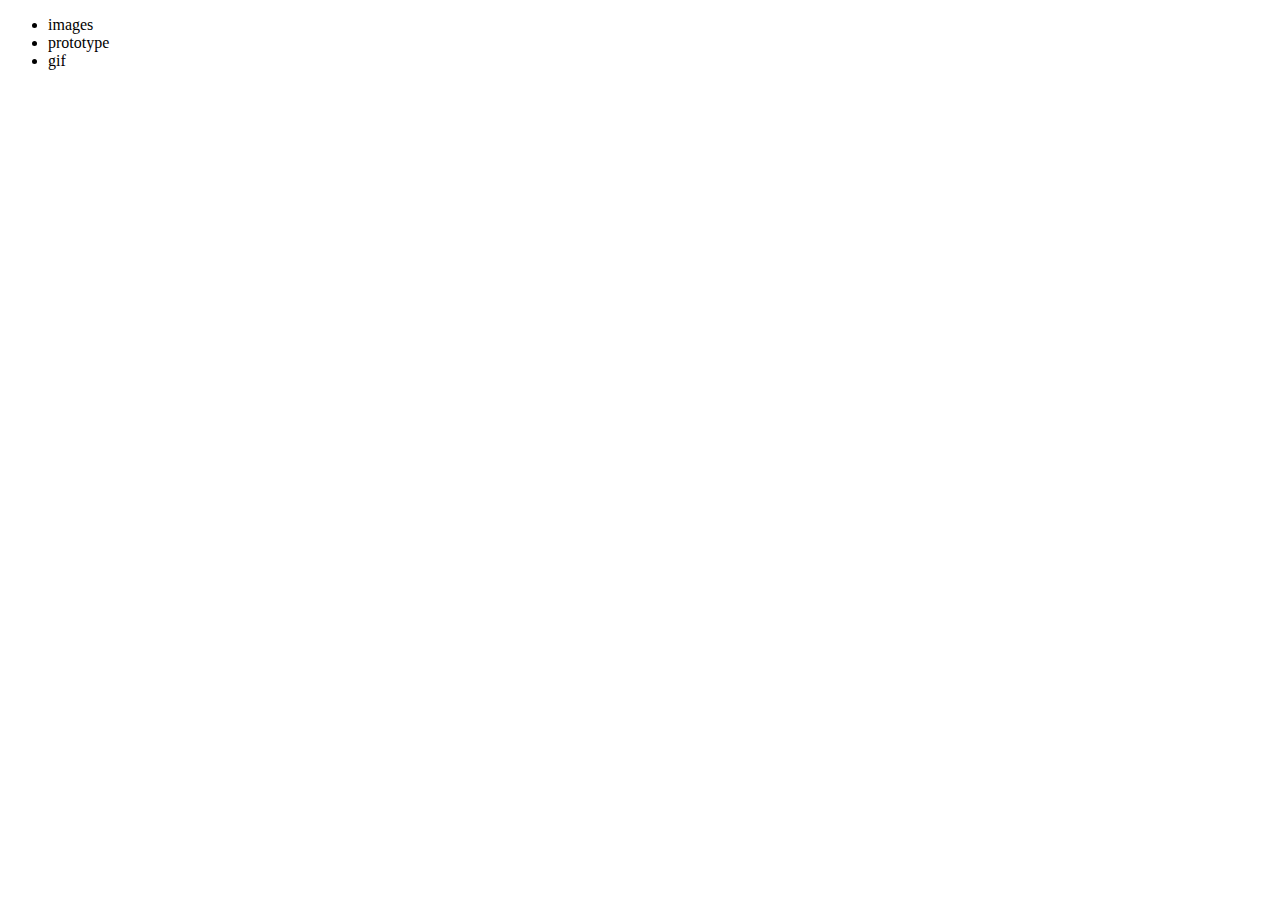
==== index.html @ 25e96182 "first commit" ====
<!DOCTYPE html>
<html lang="en">
  <head>
    <meta charset="UTF-8" />
    <meta name="viewport" content="width=device-width, initial-scale=1.0" />
    <meta http-equiv="X-UA-Compatible" content="ie=edge" />
    <title>JAD Visual Design</title>
  </head>
  <body>
    <header>
      <nav>
        <ul>
          <li>images</li>
          <li>prototype</li>
          <li>gif</li>
        </ul>
      </nav>
    </header>
  </body>
</html>
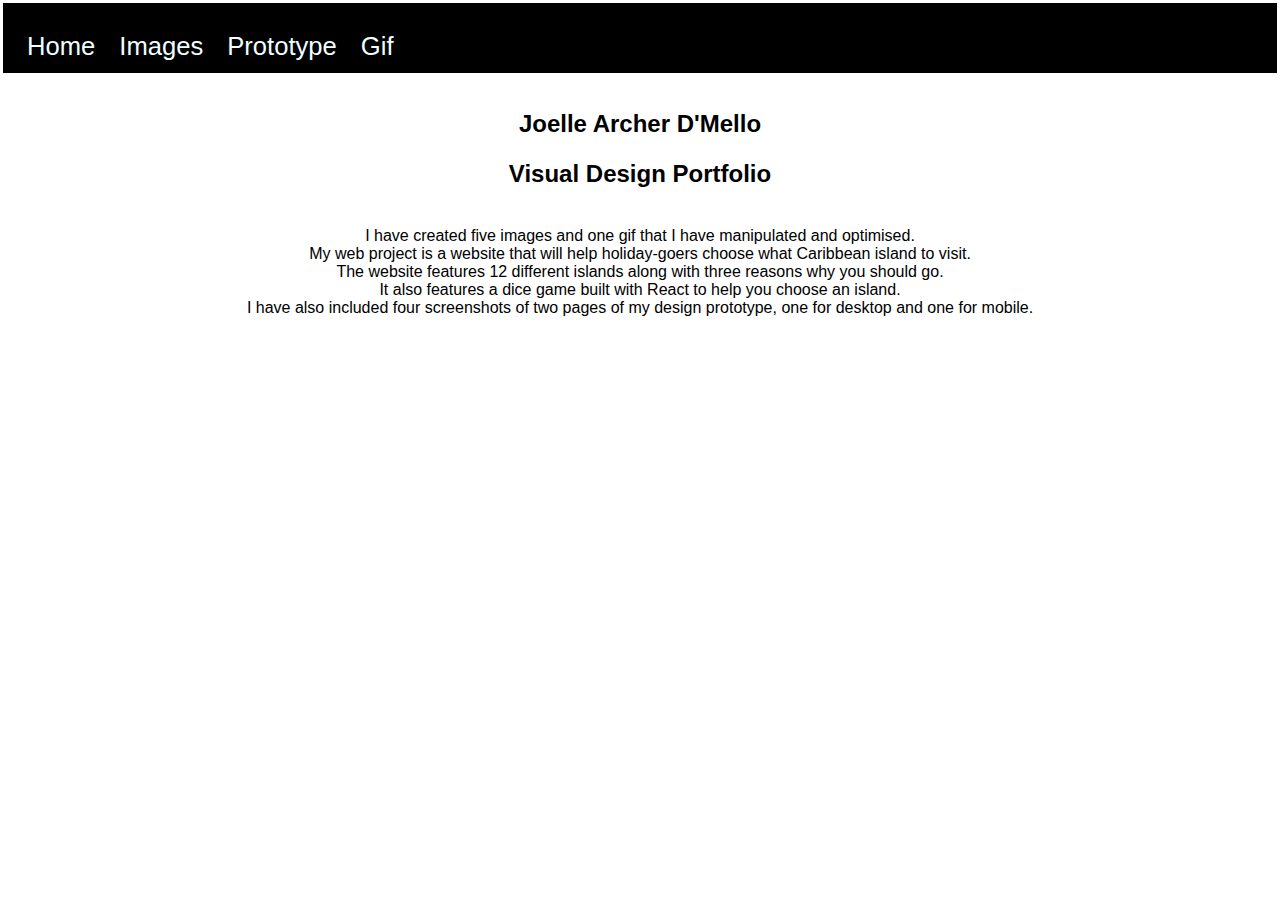
==== commit bbf73605: "JAD submission" ====
--- a/index.html
+++ b/index.html
@@ -4,17 +4,36 @@
     <meta charset="UTF-8" />
     <meta name="viewport" content="width=device-width, initial-scale=1.0" />
     <meta http-equiv="X-UA-Compatible" content="ie=edge" />
+    <link rel="stylesheet" href="./css/styles.css" />
+
     <title>JAD Visual Design</title>
   </head>
   <body>
     <header>
-      <nav>
+      <nav class="main-nav">
         <ul>
-          <li>images</li>
-          <li>prototype</li>
-          <li>gif</li>
+          <li><a href="./index.html">Home</a></li>
+          <li><a href="./images.html">Images</a></li>
+          <li><a href="./prototype.html">Prototype</a></li>
+          <li><a href="./gif.html">Gif</a></li>
         </ul>
       </nav>
     </header>
+    <h2 class="main-title">Joelle Archer D'Mello</h2>
+    <h2 class="main-title">Visual Design Portfolio</h2>
+
+    <div class="image_text">
+      <p>
+        I have created five images and one gif that I have manipulated and
+        optimised. <br />
+        My web project is a website that will help holiday-goers choose what
+        Caribbean island to visit. <br />
+        The website features 12 different islands along with three reasons why
+        you should go. <br />It also features a dice game built with React to
+        help you choose an island. <br />
+        I have also included four screenshots of two pages of my design
+        prototype, one for desktop and one for mobile.
+      </p>
+    </div>
   </body>
 </html>
--- a/css/styles.css
+++ b/css/styles.css
@@ -0,0 +1,112 @@
+* {
+  padding: 1px;
+  box-sizing: border-box;
+  font-family: Helvetica, Arial, sans-serif;
+}
+
+html {
+  height: 100%;
+}
+body {
+  background-color: white;
+  margin: 0;
+  min-height: 100vh;
+}
+
+.main-nav {
+  background-color: black;
+  font-size: 1.6rem;
+  margin-bottom: 15px;
+  height: 70px;
+  list-style: none;
+}
+.main-nav li {
+  display: block;
+  float: left;
+  margin-left: 20px;
+}
+
+a {
+  color: azure;
+  text-decoration: none;
+}
+.source-link {
+  color: green;
+}
+
+.main-nav li a:hover {
+  color: grey;
+}
+
+.main-title {
+  text-align: center;
+}
+.image1 {
+  width: 800px;
+  height: 500px;
+  margin-bottom: 50px;
+}
+
+.orig-img-1,
+.orig-img-2,
+.orig-img-3 {
+  color: green;
+}
+
+.image2 {
+  width: 500px;
+  height: 375px;
+}
+
+.image6 {
+  width: 175px;
+  height: 43px;
+}
+
+.image-logo {
+  width: 80px;
+  height: 80px;
+}
+
+.image-gif {
+  width: 800px;
+  height: 500px;
+}
+.prototype-image-web {
+  width: 800px;
+  height: 500px;
+}
+
+.prototype-image-mobile {
+  width: 365px;
+  height: 802px;
+}
+
+footer {
+  text-align: center;
+  margin-top: 100px;
+}
+.prototype_text {
+  text-align: center;
+}
+
+.image_text {
+  text-align: center;
+  margin-bottom: 5px;
+}
+
+.image_section {
+  text-align: center;
+  margin-bottom: 75px;
+}
+
+.gif-section {
+  text-align: center;
+  margin-bottom: 5px;
+}
+
+.gif-text {
+  min-width: 50em;
+  max-width: 15em;
+  margin-left: 240px;
+}
